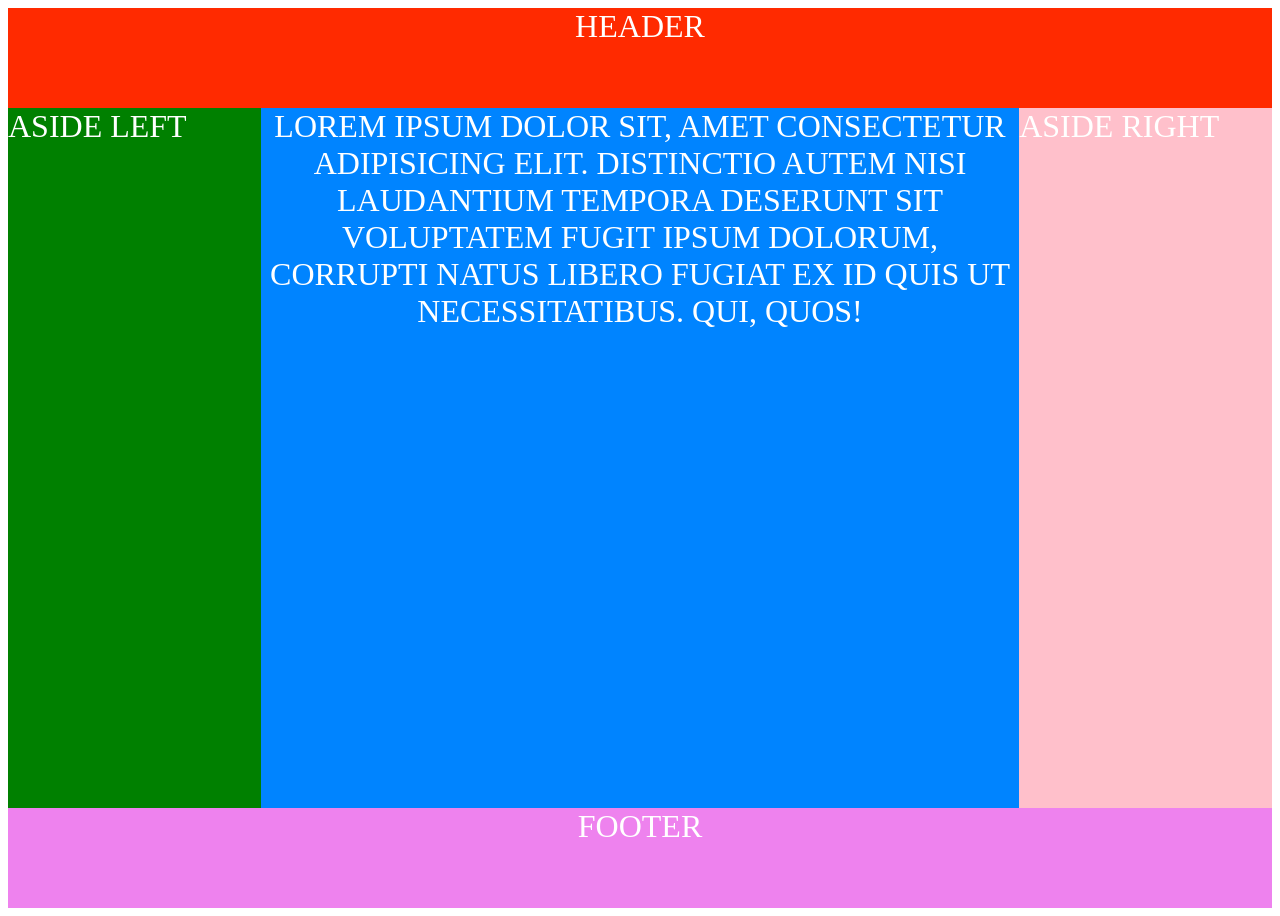
==== flexboxirwd/index.html @ 240e1211 "finish" ====
<!DOCTYPE html>
<html lang="en">
<head>
    <meta charset="UTF-8">
    <meta http-equiv="X-UA-Compatible" content="IE=edge">
    <meta name="viewport" content="width=device-width, initial-scale=1.0">
    <title>41493</title>

    <link rel="stylesheet" href="css/style.css">
</head>
<body class="container">
    

        <header class="header">HEADER</header><br>
        <aside class="left">ASIDE LEFT</aside>
        <main class="main">Lorem ipsum dolor sit, amet consectetur adipisicing elit. Distinctio autem nisi laudantium tempora deserunt sit voluptatem fugit ipsum dolorum, corrupti natus libero fugiat ex id quis ut necessitatibus. Qui, quos!
        </main>
        <aside class="right">ASIDE RIGHT</aside><br>
        <footer class="footer">Footer</footer>


</body>
</html>
---- flexboxirwd/css/style.css ----
.container {
    display: flex;
    flex-wrap: wrap;
    color: white;
    font-size: 2em;
    text-align: center;
    text-transform: uppercase;
}


.header {
    background-color: rgb(255, 42, 0);
    width: 100%;
    height: 100px;
}

.left {
    display: flex;
    flex-wrap: wrap;
    background-color: green;
    width: 20%;
    height: 700px;
}

.right {
    display: flex;
    background-color: pink;
    width: 20%;
    height: 700px;
}

.main {
    display: flex;
    flex-wrap: wrap;
    background-color: rgb(0, 132, 255);
    width: 60%;
    height: 700px;
}

.footer {
    background-color: violet;
    width: 100%;
    height: 100px;
}

@media (min-width: 992px) {
    .header {
        width: 100%;
    }
    .main {
        width: 60%;
    }
    .left,
    .right {
        width: 20%;
    }
    .footer {
        width: 100%;
    }
}

@media (max-width: 992px) and (min-width: 768px) {
    .header {
        width: 100%; order: 1;
    }
    .main {
        width: 70%; order: 2;
    }
    .left {
        width: 100%; order: 4; 
    }
    .right { 
        width: 30%; order: 3;
    }
    .footer {
        width: 100%; order: 5;
    }
}

@media (max-width: 768px) {
    .header {
        width: 100%; order: 1;
    }
    .main {
        width: 100%; order: 2;
    }
    .left {
        width: 100%; order: 3; 
    }
    .right { 
        width: 100%; order: 4;
    }
    .footer {
        width: 100%; order: 5;
    }
}
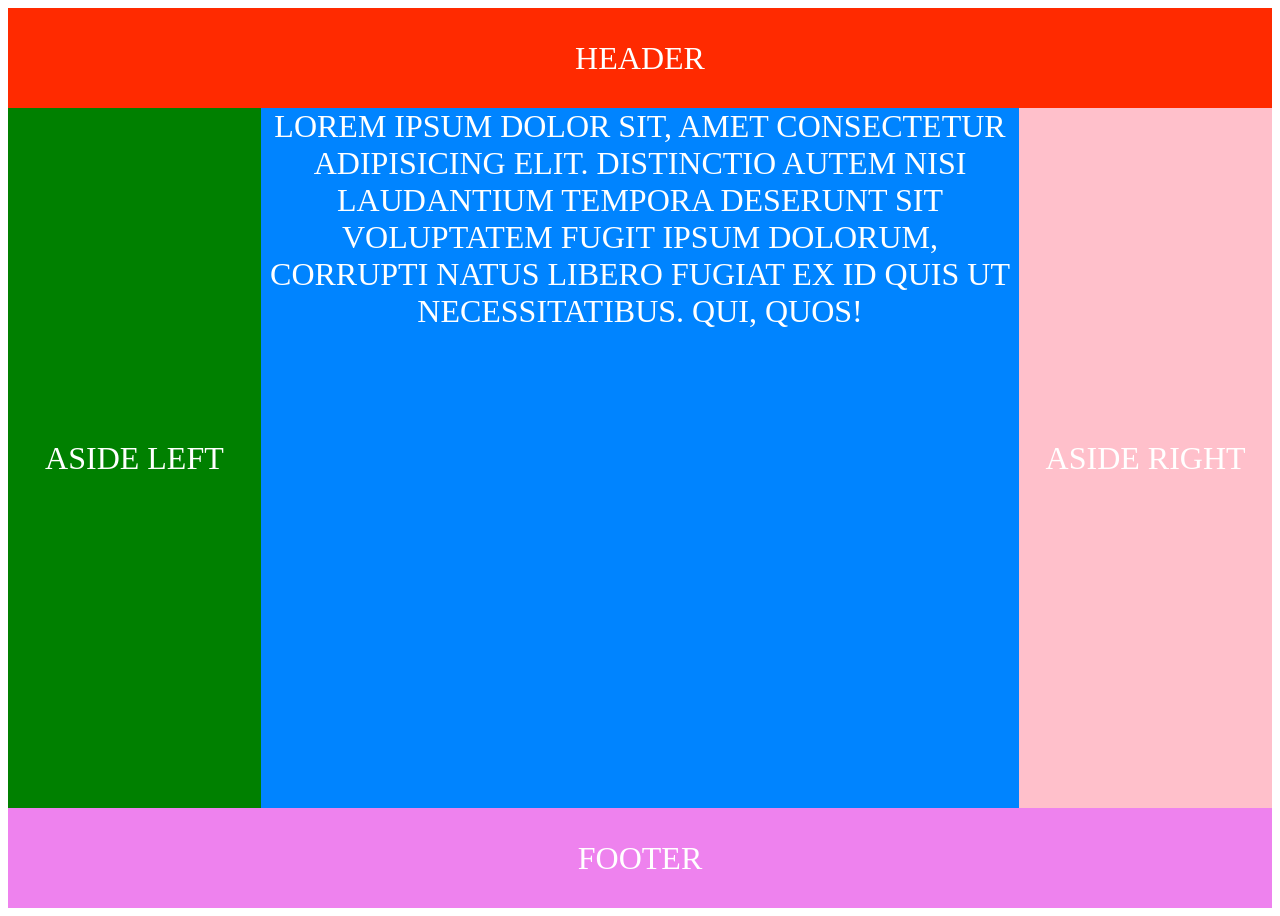
==== commit e337a769: "start" ====
--- a/flexboxirwd/index.html
+++ b/flexboxirwd/index.html
@@ -1,5 +1,6 @@
 <!DOCTYPE html>
 <html lang="en">
+
 <head>
     <meta charset="UTF-8">
     <meta http-equiv="X-UA-Compatible" content="IE=edge">
@@ -8,16 +9,21 @@
 
     <link rel="stylesheet" href="css/style.css">
 </head>
-<body class="container">
-    
 
+<body>
+
+    <div class="container">
         <header class="header">HEADER</header><br>
         <aside class="left">ASIDE LEFT</aside>
-        <main class="main">Lorem ipsum dolor sit, amet consectetur adipisicing elit. Distinctio autem nisi laudantium tempora deserunt sit voluptatem fugit ipsum dolorum, corrupti natus libero fugiat ex id quis ut necessitatibus. Qui, quos!
+        <main class="main">Lorem ipsum dolor sit, amet consectetur adipisicing elit. Distinctio autem nisi laudantium
+            tempora deserunt sit voluptatem fugit ipsum dolorum, corrupti natus libero fugiat ex id quis ut
+            necessitatibus. Qui, quos!
         </main>
         <aside class="right">ASIDE RIGHT</aside><br>
         <footer class="footer">Footer</footer>
+    </div>
 
 
 </body>
+
 </html>
--- a/flexboxirwd/css/style.css
+++ b/flexboxirwd/css/style.css
@@ -12,26 +12,24 @@
     background-color: rgb(255, 42, 0);
     width: 100%;
     height: 100px;
+    line-height: 100px;
 }
 
 .left {
-    display: flex;
-    flex-wrap: wrap;
     background-color: green;
     width: 20%;
     height: 700px;
+    line-height: 700px;
 }
 
 .right {
-    display: flex;
     background-color: pink;
     width: 20%;
     height: 700px;
+    line-height: 700px;
 }
 
 .main {
-    display: flex;
-    flex-wrap: wrap;
     background-color: rgb(0, 132, 255);
     width: 60%;
     height: 700px;
@@ -41,6 +39,7 @@
     background-color: violet;
     width: 100%;
     height: 100px;
+    line-height: 100px;
 }
 
 @media (min-width: 992px) {
